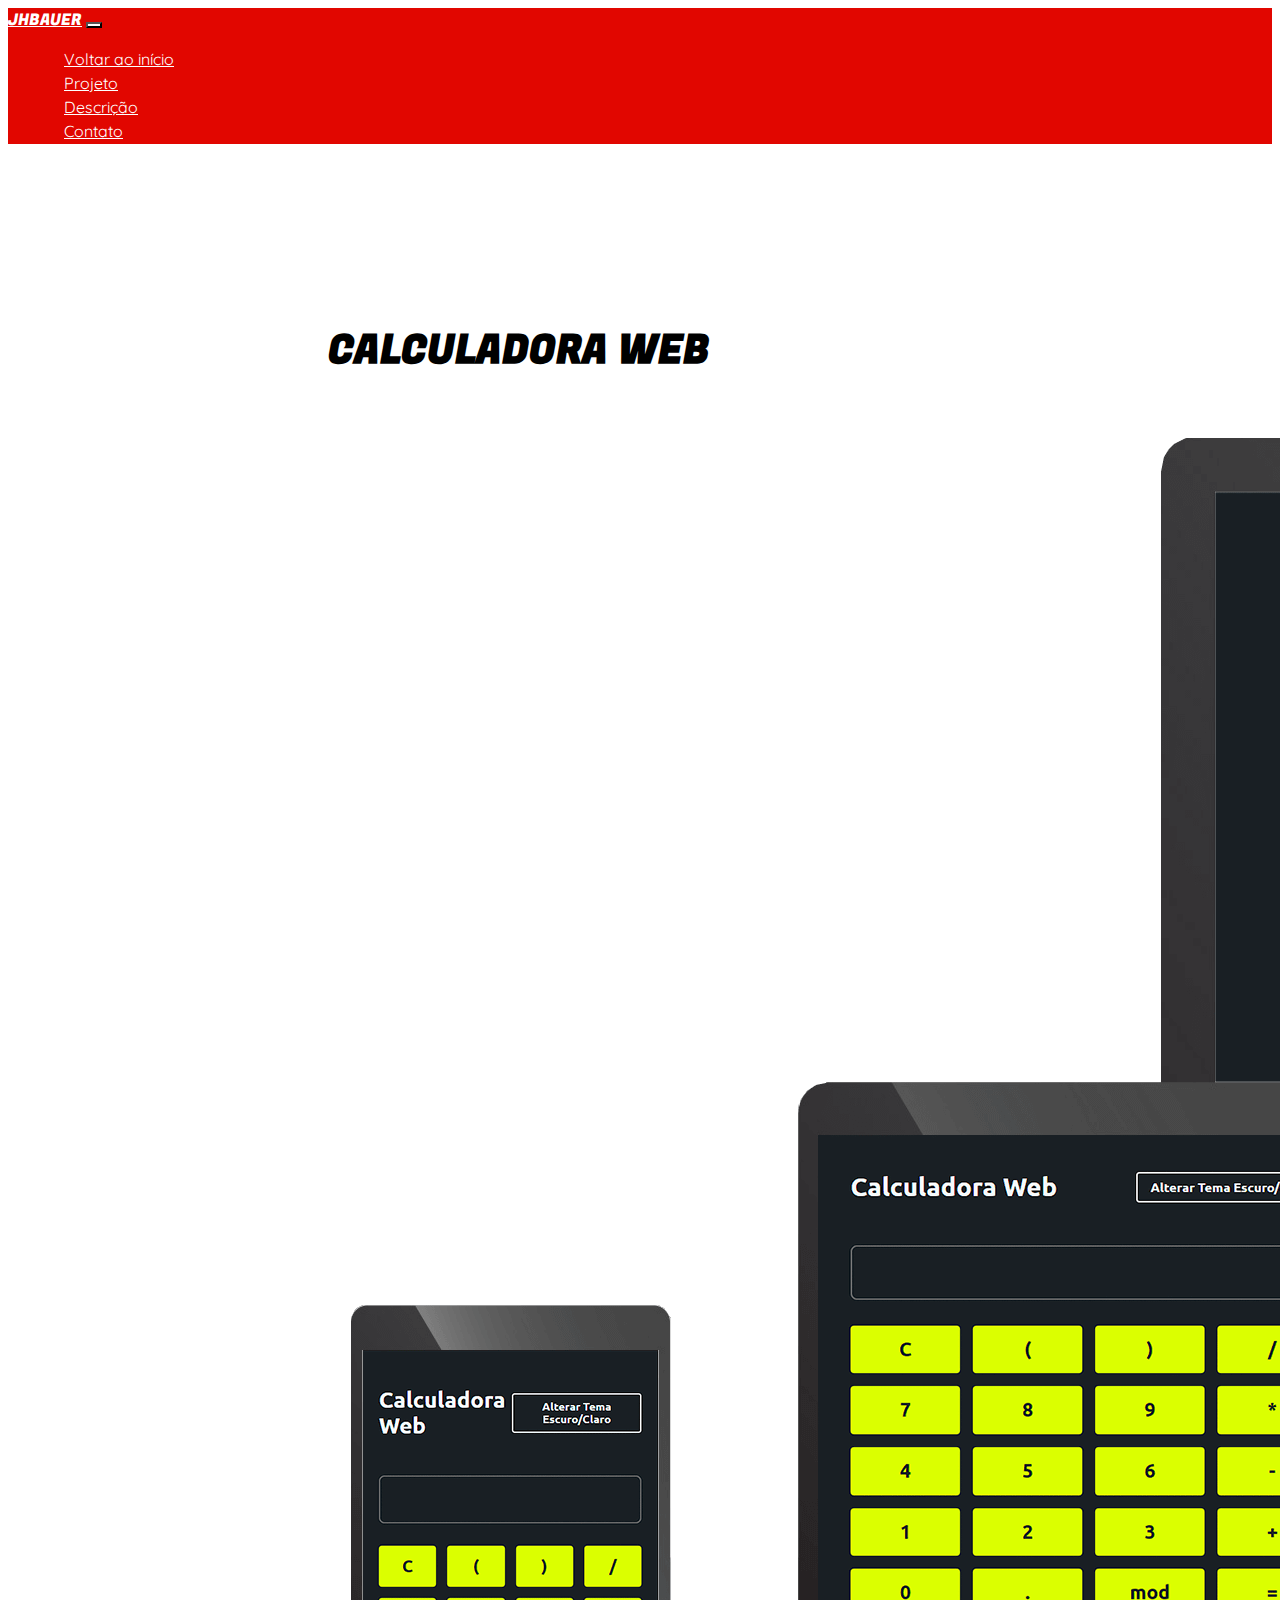
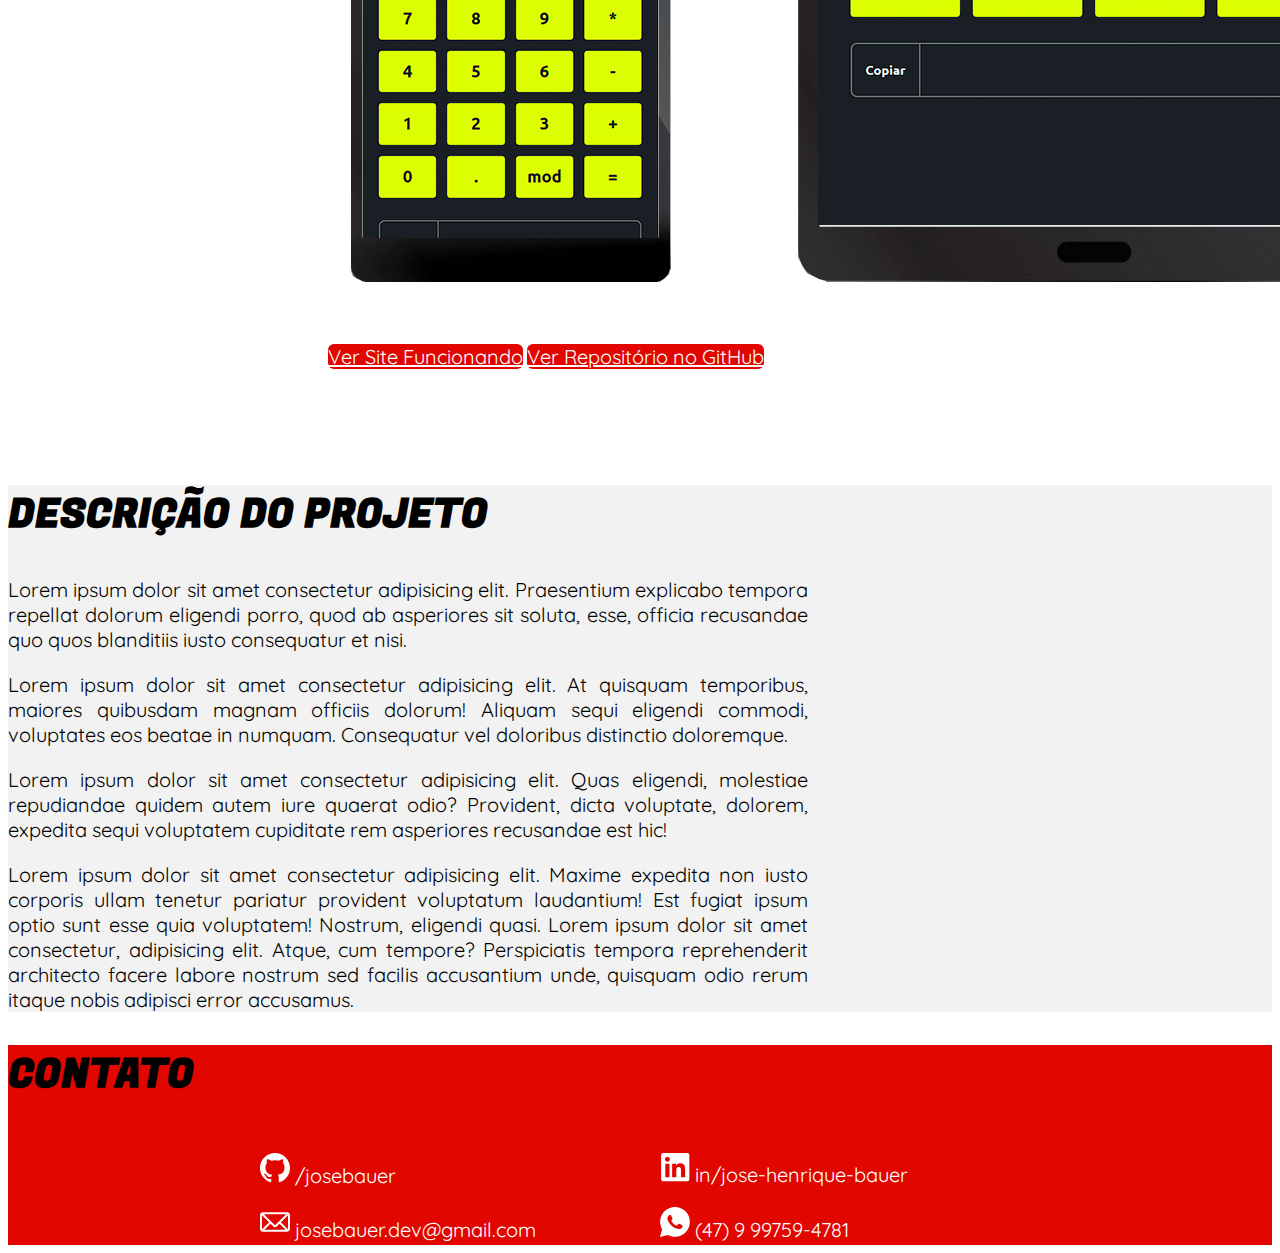
==== project-1.html @ 5543eb31 "Adiciona as páginas project 1, 2 e 3" ====
<!DOCTYPE html>
<html lang="en">

<head>
  <meta charset="UTF-8">
  <meta name="viewport" content="width=device-width, initial-scale=1.0">
  <title>Projeto | Calculadora Web</title>

  <!-- Bootstrap -->
  <link href="https://cdn.jsdelivr.net/npm/bootstrap@5.3.1/dist/css/bootstrap.min.css" rel="stylesheet"
    integrity="sha384-4bw+/aepP/YC94hEpVNVgiZdgIC5+VKNBQNGCHeKRQN+PtmoHDEXuppvnDJzQIu9" crossorigin="anonymous">

  <!-- Others CSS Styles -->
  <link rel="stylesheet" href="./assets/css/global.css">
  <link rel="stylesheet" href="./assets/css/projects.css">
</head>

<body>
  <!-- Navbar -->
  <nav class="navbar navbar-expand-lg fixed-top p-2">
    <div class="container-fluid">
      <a class="navbar-brand fs-3" href="./index.html">JHBAUER</a>
      <button class="navbar-toggler" type="button" data-bs-toggle="collapse" data-bs-target="#navbarNav"
        aria-controls="navbarNav" aria-expanded="false" aria-label="Toggle navigation">
        <span class="navbar-toggler-icon"></span>
      </button>
      <div class="collapse navbar-collapse justify-content-end" id="navbarNav">
        <ul class="navbar-nav">
          <li class="nav-item">
            <a class="nav-link" href="./index.html">Voltar ao início</a>
          </li>
          <li class="nav-item">
            <a class="nav-link" href="#">Projeto</a>
          </li>
          <li class="nav-item">
            <a class="nav-link" href="#description">Descrição</a>
          </li>
          <li class="nav-item">
            <a class="nav-link" href="#contact">Contato</a>
          </li>
        </ul>
      </div>
    </div>
  </nav>
  <!-- Main -->
  <main>
    <!-- Header -->
    <header class="d-flex justify-content-center">
      <div class="project d-flex flex-column">
        <h2 class="subtitle text-center m-0">CALCULADORA WEB</h2>
        <img src="./assets/images/projects-demonstration/demonstration-calc.png" alt="emonstração do projeto numa tela de Desktop, celular, tablet e notebook">
        <div class="buttons d-flex justify-content-center mt-xl-4">
          <a href="https://josebauer.github.io/calculadora-web/" class="btn view-more d-flex justify-content-center" target="_blank">Ver Site
            Funcionando</a>
          <a href="https://github.com/josebauer/calculadora-web" class="btn view-more d-flex justify-content-center" target="_blank">Ver
            Repositório no GitHub</a>
        </div>
      </div>
    </header>

    <!-- Section Project Description -->
    <section id="description" class="project-description p-5 d-flex flex-column">
      <h2 class="subtitle m-sm-3 m-lg-4 m-xl-5">DESCRIÇÃO DO PROJETO</h2>
      <div class="description mb-xl-5">
        <p>Lorem ipsum dolor sit amet consectetur adipisicing elit. Praesentium explicabo tempora repellat dolorum eligendi porro, quod ab asperiores sit soluta, esse, officia recusandae quo quos blanditiis iusto consequatur et nisi.</p>
        <p>Lorem ipsum dolor sit amet consectetur adipisicing elit. At quisquam temporibus, maiores quibusdam magnam officiis dolorum! Aliquam sequi eligendi commodi, voluptates eos beatae in numquam. Consequatur vel doloribus distinctio doloremque.</p>
        <p>Lorem ipsum dolor sit amet consectetur adipisicing elit. Quas eligendi, molestiae repudiandae quidem autem iure quaerat odio? Provident, dicta voluptate, dolorem, expedita sequi voluptatem cupiditate rem asperiores recusandae est hic!</p>
        <p>Lorem ipsum dolor sit amet consectetur adipisicing elit. Maxime expedita non iusto corporis ullam tenetur pariatur provident voluptatum laudantium! Est fugiat ipsum optio sunt esse quia voluptatem! Nostrum, eligendi quasi. Lorem ipsum dolor sit amet consectetur, adipisicing elit. Atque, cum tempore? Perspiciatis tempora reprehenderit architecto facere labore nostrum sed facilis accusantium unde, quisquam odio rerum itaque nobis adipisci error accusamus.</p>
      </div>
    </section>

    <!-- Footer - Contact -->
    <footer id="contact" class="py-5 ">
      <h2 class="subtitle text-center mb-4 mb-md-5">CONTATO</h2>
      <ul class="contacts grid px-5">
        <li class="footer-li d-flex">
          <img src="./assets/images/icons/github-logo-footer.svg" alt="Ícone do GitHub">
          <a class="footer-link-text" href="https://github.com/josebauer">/josebauer</a>
        </li>
        <li class="footer-li d-flex">
          <img src="./assets/images/icons/linkedin-footer-logo.svg" alt="Ícone do LinkedIn">
          <a class="footer-link-text" href="https://www.linkedin.com/in/jose-henrique-bauer/">in/jose-henrique-bauer</a>
        </li>
        <li class="footer-li d-flex">
          <img src="./assets/images/icons/email-icon-footer.svg" alt="Ícone de e-mail">
          <a class="footer-link-text" href="mailto:josebauer.dev@gmail.com">josebauer.dev@gmail.com</a>
        </li>
        <li class="footer-li d-flex">
          <img src="./assets/images/icons/phone-icon-footer.svg" alt="Ícone de telefone">
          <a class="footer-link-text" href="tel:(47) 9 99759-4781">(47) 9 99759-4781</a>
        </li>
      </ul>
    </footer>
  </main>

  <!-- Bootstrap -->
  <script src="https://cdn.jsdelivr.net/npm/bootstrap@5.3.1/dist/js/bootstrap.bundle.min.js"
    integrity="sha384-HwwvtgBNo3bZJJLYd8oVXjrBZt8cqVSpeBNS5n7C8IVInixGAoxmnlMuBnhbgrkm"
    crossorigin="anonymous"></script>
</body>

</html>
---- assets/css/global.css ----
/* Import Font Quicksand and Fugaz One */
@import url('https://fonts.googleapis.com/css2?family=Fugaz+One&family=Quicksand:wght@600&display=swap');

:root {
  --bg-red-color: #E10600;
  --primary-text-color: #000;
  --link-color: #FFF;
  --primary-bg-color: #FFF;
  --secondary-bg-color: #F2F2F2;
}

* {
  color: var(--primary-text-color);
  list-style: none;
  font-family: 'Fugaz One', cursive;
}

section {
  scroll-margin-top: 18rem;
}

.navbar-toggler {
  border-color: #000;
  background-color: var(--primary-bg-color);
}

.nav-link {
  padding: .5rem 1rem;
  border-radius: .5rem;
}

.nav-link:focus {
  color: var(--link-color);
}

.nav-link:hover,
.nav-link:active {
  background-color: var(--link-color);
  color: var(--bg-red-color);
  transition: 300ms linear;
}


.navbar-brand:hover,
.navbar-brand:visited {
  text-decoration: none;
  color: var(--link-color)
}

.nav-link,
.navbar-brand,
.navbar-toggler {
  color: var(--link-color);
}

.navbar {
  margin: 0;
  background-color: var(--bg-red-color);
}

.nav-item .nav-link,
.description p,
.card-text,
.view-more,
.btn, .footer-link-text {
  font-family: 'Quicksand', sans-serif;
}

/* Description */

.description p {
  text-align: justify;
}

/* Footer - Contact */

footer {
  color: var(--link-color);
  background-color: var(--bg-red-color);
}

.footer-li img {
  width: 1.25rem;
}

.contacts {
  grid-template-columns: 1fr;
}

.contacts p,
.footer-link-text {
  color: var(--link-color);
}

.footer-link-text:hover {
  text-decoration: underline;
}

.contacts,
.footer-li {
  gap: 1rem;
  margin-top: 1rem;
}

.contacts {
  display: grid;
  grid-template-columns: 1fr;
  justify-items: start;
  gap: 0;
}

.footer-link-text {
  text-decoration: none;
}


/* Scroll */
::-webkit-scrollbar {
  width: 8px;
}

::-webkit-scrollbar-thumb {
  background: var(--bg-red-color);
  border-radius: 10px;
}


/* Media Queue */

@media screen and (min-width: 680px) {
  .description {
    max-width: 40rem;
  }

  .contacts {
    grid-template-columns: 1fr 1fr;
    margin: auto;
    max-width: 42.5rem;
  }

  .footer-li img {
    width: 1.5rem;
  }
}


@media screen and (min-width: 992px) {
  section {
    scroll-margin-top: 5rem;
  }

  .description, .contacts {
    max-width: 50rem;
  }

  .description p, .contacts {
    font-size: 1.25rem;
  }

  .footer-li img {
    width: 1.875rem;
  }
}

@media screen and (min-width: 1200px) {
  .subtitle {
    font-size: 2.5rem;
  }
}
---- assets/css/projects.css ----
.project {
  gap: 3rem;
  margin-top: 4rem;
  max-width: 100%;
  padding: 3rem;
}

.buttons {
  gap: 1rem;
}

.btn {
  border-radius: .375rem;
  background-color: var(--bg-red-color);
  color: var(--link-color);
  border-color: var(--bg-red-color);
  font-size: 0.875rem;
}

.btn:hover {
  transform: scale(1.05);
  border-color: var(--bg-red-color);
  color: var(--bg-red-color);
  background-color: var(--link-color);
}

.project-description {
  background-color: var(--secondary-bg-color);
  align-items: center;
  justify-content: center;
  gap: 0.625rem;

  scroll-margin-top: 15rem;
}

@media screen and (min-width: 480px) {
  .btn {
    font-size: 1.25rem;
  }
}

@media screen and (min-width: 576px) {
  .btn {
    max-width: 13.75rem;
  }
}

@media screen and (min-width: 768px) {
  .project {
    padding: 3rem 5rem;
  }
  
}

@media screen and (min-width: 992px) {
  .project {
    padding: 4rem 7rem;
  }

  .project-description {
    scroll-margin-top: 5rem;
  }
}

@media screen and (min-width: 1200px) {
  .project {
    padding: 5rem 20rem;
  }
}
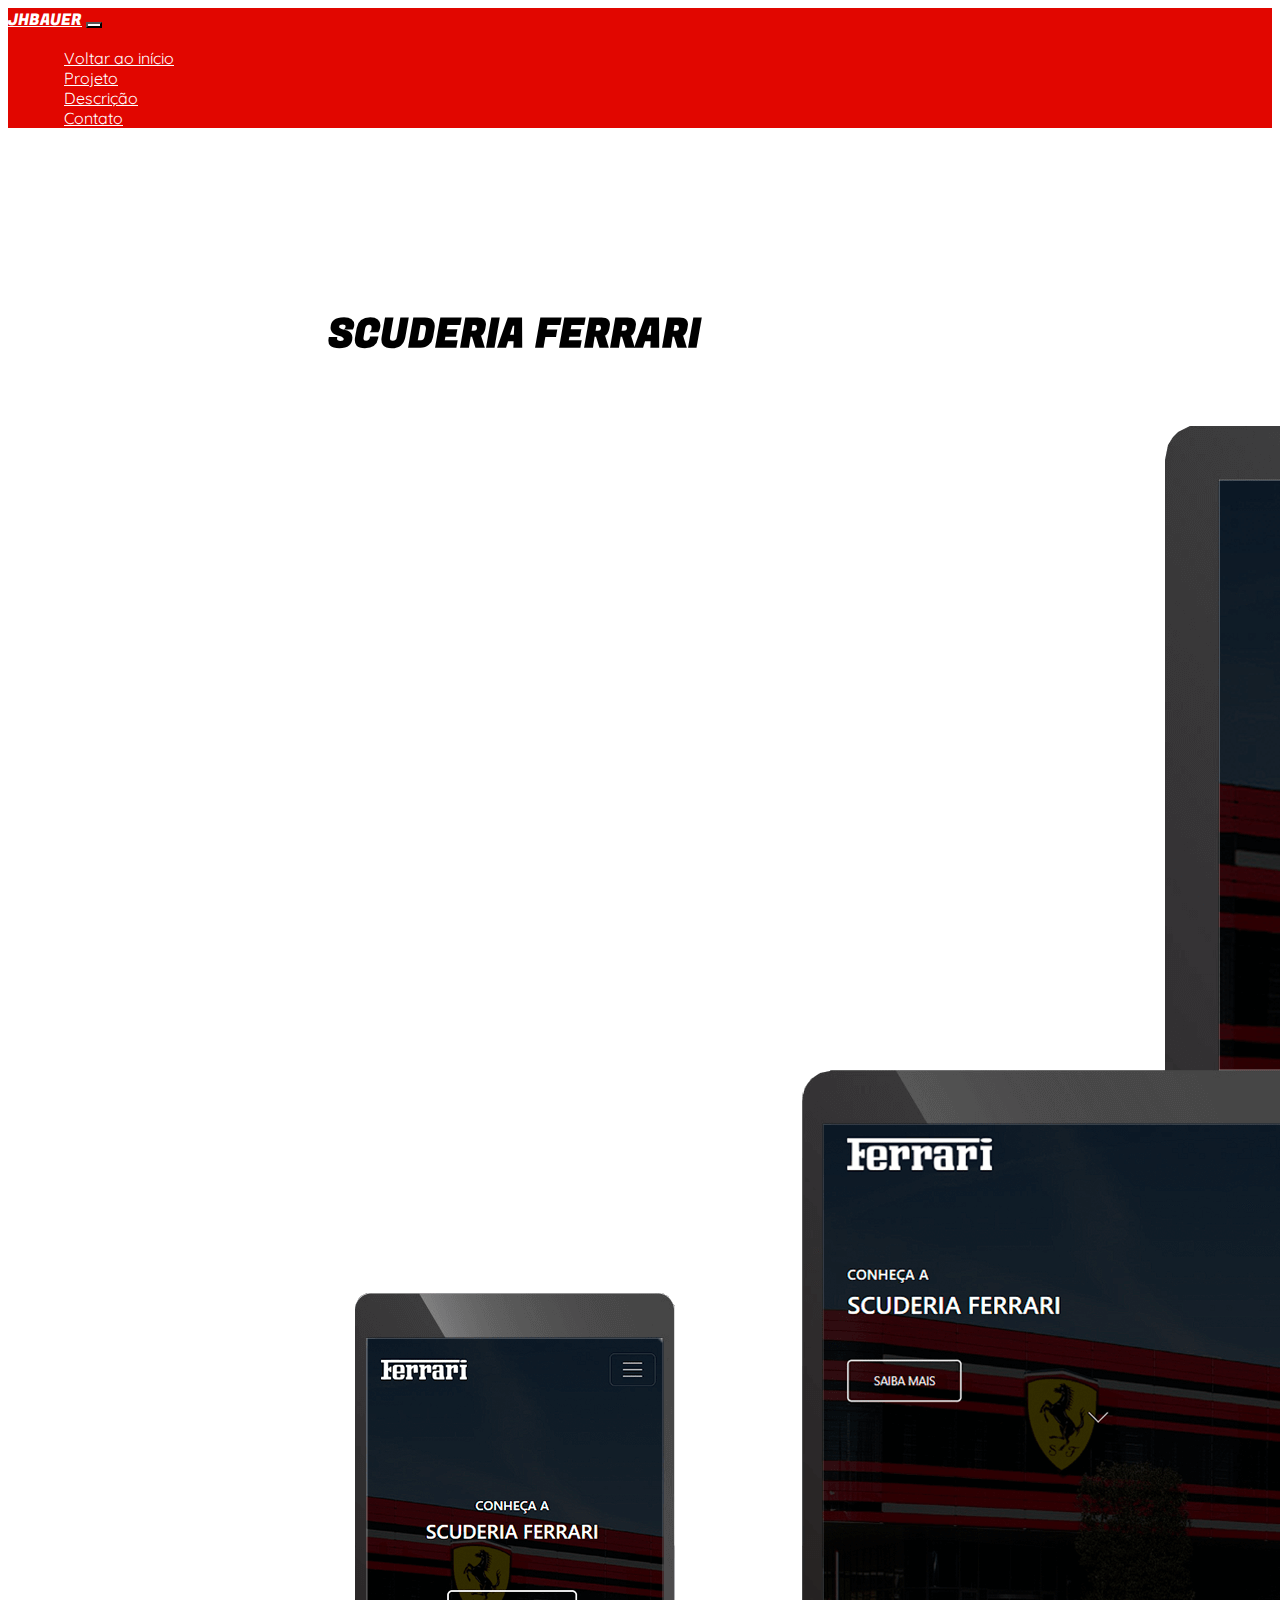
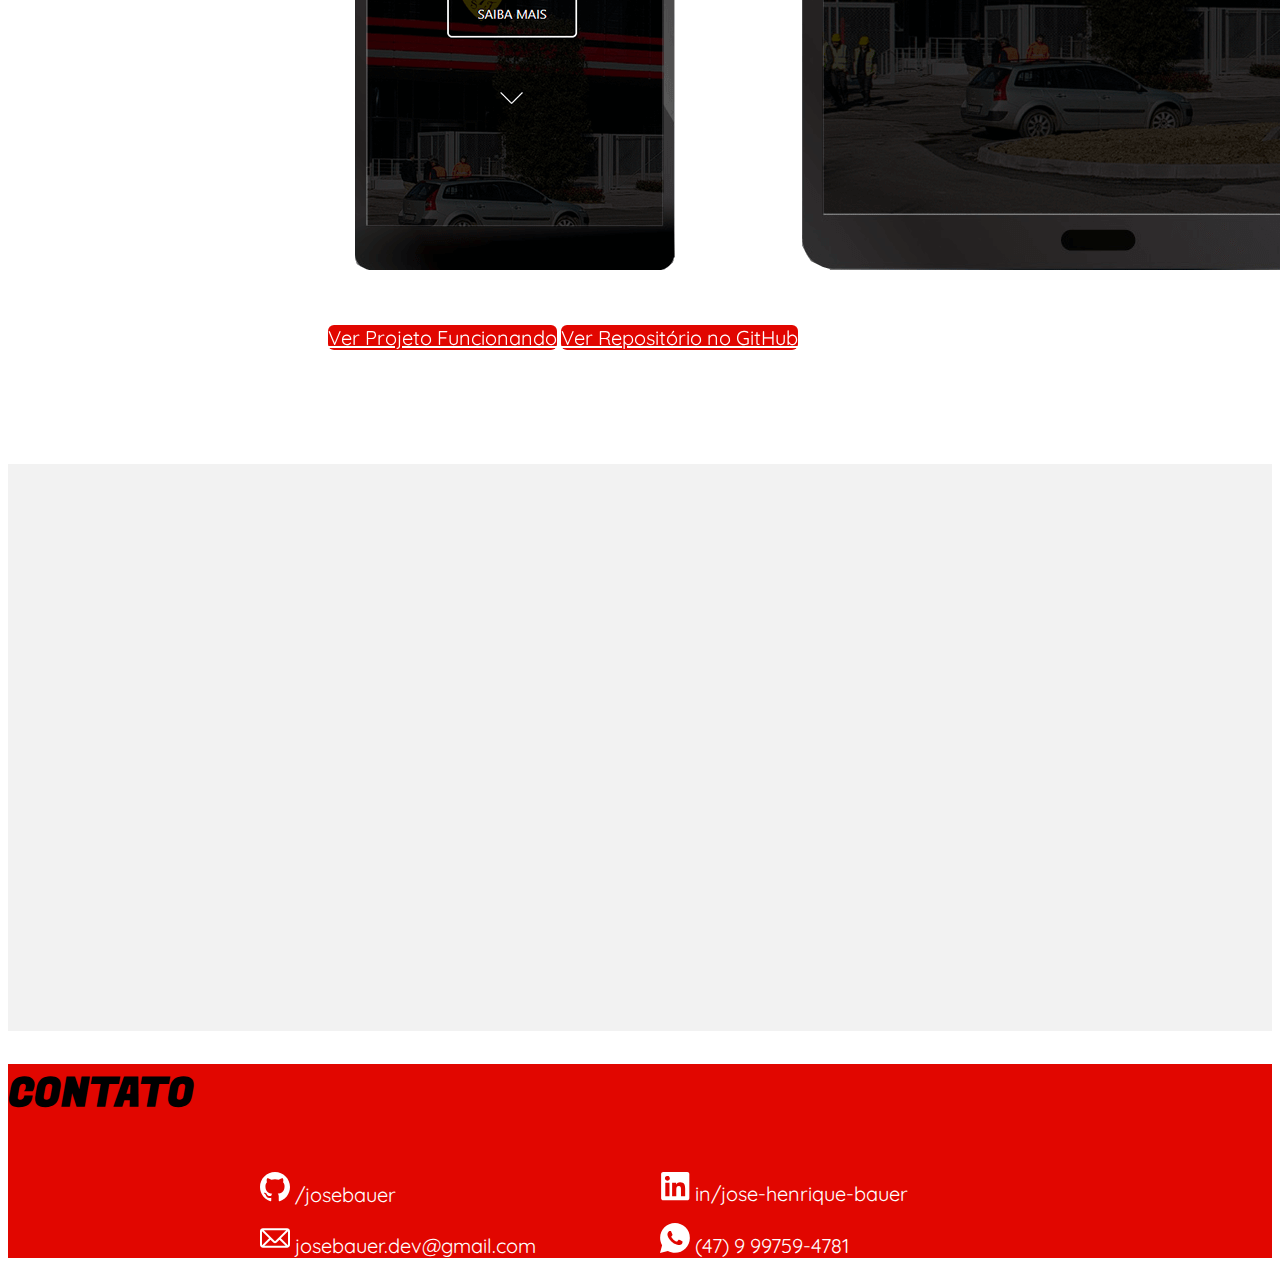
==== commit e41d7112: "Altera projeto 1 e adiciona animações a textos em todas a páginas" ====
--- a/project-1.html
+++ b/project-1.html
@@ -4,7 +4,7 @@
 <head>
   <meta charset="UTF-8">
   <meta name="viewport" content="width=device-width, initial-scale=1.0">
-  <title>Projeto | Calculadora Web</title>
+  <title>Projeto | Scuderia Ferrari</title>
 
   <!-- Bootstrap -->
   <link href="https://cdn.jsdelivr.net/npm/bootstrap@5.3.1/dist/css/bootstrap.min.css" rel="stylesheet"
@@ -13,6 +13,9 @@
   <!-- Others CSS Styles -->
   <link rel="stylesheet" href="./assets/css/global.css">
   <link rel="stylesheet" href="./assets/css/projects.css">
+
+  <!-- Animation Lib -->
+  <link href="https://unpkg.com/aos@2.3.1/dist/aos.css" rel="stylesheet">
 </head>
 
 <body>
@@ -46,13 +49,16 @@
   <main>
     <!-- Header -->
     <header class="d-flex justify-content-center">
-      <div class="project d-flex flex-column">
-        <h2 class="subtitle text-center m-0">CALCULADORA WEB</h2>
-        <img src="./assets/images/projects-demonstration/demonstration-calc.png" alt="emonstração do projeto numa tela de Desktop, celular, tablet e notebook">
-        <div class="buttons d-flex justify-content-center mt-xl-4">
-          <a href="https://josebauer.github.io/calculadora-web/" class="btn view-more d-flex justify-content-center" target="_blank">Ver Site
+      <div class="project d-flex flex-column" data-aos="fade-down" data-aos-duration="2500">
+        <h2 class="subtitle text-center m-0">SCUDERIA FERRARI</h2>
+        <img src="./assets/images/projects-demonstration/demonstration-ferrari.png"
+          alt="emonstração do projeto numa tela de Desktop, celular, tablet e notebook">
+        <div class="buttons d-flex flex-column flex-sm-row justify-content-center mt-xl-4">
+          <a href="https://josebauer.github.io/scuderia-ferrari-page/" class="btn view-more text-center"
+            target="_blank">Ver Projeto
             Funcionando</a>
-          <a href="https://github.com/josebauer/calculadora-web" class="btn view-more d-flex justify-content-center" target="_blank">Ver
+          <a href="https://github.com/josebauer/scuderia-ferrari-page" class="btn view-more text-center"
+            target="_blank">Ver
             Repositório no GitHub</a>
         </div>
       </div>
@@ -60,12 +66,26 @@
 
     <!-- Section Project Description -->
     <section id="description" class="project-description p-5 d-flex flex-column">
-      <h2 class="subtitle m-sm-3 m-lg-4 m-xl-5">DESCRIÇÃO DO PROJETO</h2>
-      <div class="description mb-xl-5">
-        <p>Lorem ipsum dolor sit amet consectetur adipisicing elit. Praesentium explicabo tempora repellat dolorum eligendi porro, quod ab asperiores sit soluta, esse, officia recusandae quo quos blanditiis iusto consequatur et nisi.</p>
-        <p>Lorem ipsum dolor sit amet consectetur adipisicing elit. At quisquam temporibus, maiores quibusdam magnam officiis dolorum! Aliquam sequi eligendi commodi, voluptates eos beatae in numquam. Consequatur vel doloribus distinctio doloremque.</p>
-        <p>Lorem ipsum dolor sit amet consectetur adipisicing elit. Quas eligendi, molestiae repudiandae quidem autem iure quaerat odio? Provident, dicta voluptate, dolorem, expedita sequi voluptatem cupiditate rem asperiores recusandae est hic!</p>
-        <p>Lorem ipsum dolor sit amet consectetur adipisicing elit. Maxime expedita non iusto corporis ullam tenetur pariatur provident voluptatum laudantium! Est fugiat ipsum optio sunt esse quia voluptatem! Nostrum, eligendi quasi. Lorem ipsum dolor sit amet consectetur, adipisicing elit. Atque, cum tempore? Perspiciatis tempora reprehenderit architecto facere labore nostrum sed facilis accusantium unde, quisquam odio rerum itaque nobis adipisci error accusamus.</p>
+      <h2 class="subtitle m-sm-3 m-lg-4 m-xl-5 text-center" data-aos="fade-up" data-aos-duration="2000">DESCRIÇÃO DO PROJETO</h2>
+      <div class="description mb-xl-5" data-aos="fade-up" data-aos-duration="2500">
+        <p>Site fictício da Scuderia Ferrari na Formula 1. Onde mostra um pouco sobre o carro e a equipe na temporada de 2023, além de algumas estatísticas históricas do time.</p>
+        <p>Tecnologias Utilizadas:</p>
+        <ul class="description-list">
+          <li>HTML</li>
+          <li>CSS</li>
+          <li>Bootstrap</li>
+          <li>Sass (scss)</li>
+          <li>JavaScript</li>
+        </ul>
+        <p>Features:</p>
+        <ul class="description-list">
+          <li>Navbar que altera o estilo quando a página é scrollada para baixo</li>
+          <li>Textos animados usando a lib AOS</li>
+          <li>Responsividade</li>
+          <li>Carrosséis de imagens</li>
+          <li>Tabelas com informações sobre o carro e pilotos</li>
+        </ul>
+        <p>Projeto desenvolvido com o objetivo de praticar e aprimorar habilidades de desenvolvimento web, unindo com a paixão pelo automobilismo e pela Scuderia Ferrari.</p>
       </div>
     </section>
 
@@ -97,6 +117,12 @@
   <script src="https://cdn.jsdelivr.net/npm/bootstrap@5.3.1/dist/js/bootstrap.bundle.min.js"
     integrity="sha384-HwwvtgBNo3bZJJLYd8oVXjrBZt8cqVSpeBNS5n7C8IVInixGAoxmnlMuBnhbgrkm"
     crossorigin="anonymous"></script>
+
+  <!-- Animation Lib -->
+  <script src="https://unpkg.com/aos@2.3.1/dist/aos.js"></script>
+  <script>
+    AOS.init();
+  </script>
 </body>
 
 </html>--- a/assets/css/global.css
+++ b/assets/css/global.css
@@ -12,11 +12,16 @@
 * {
   color: var(--primary-text-color);
   list-style: none;
+  font-family: 'Quicksand', sans-serif;
+}
+
+h2,
+.navbar-brand {
   font-family: 'Fugaz One', cursive;
 }
 
 section {
-  scroll-margin-top: 18rem;
+  scroll-margin-top: 16rem;
 }
 
 .navbar-toggler {
@@ -35,8 +40,7 @@
 
 .nav-link:hover,
 .nav-link:active {
-  background-color: var(--link-color);
-  color: var(--bg-red-color);
+  color: #cccccc;
   transition: 300ms linear;
 }
 
@@ -58,13 +62,6 @@
   background-color: var(--bg-red-color);
 }
 
-.nav-item .nav-link,
-.description p,
-.card-text,
-.view-more,
-.btn, .footer-link-text {
-  font-family: 'Quicksand', sans-serif;
-}
 
 /* Description */
 
@@ -143,17 +140,18 @@
   }
 }
 
-
 @media screen and (min-width: 992px) {
   section {
-    scroll-margin-top: 5rem;
+    scroll-margin-top: 4rem;
   }
 
-  .description, .contacts {
+  .description,
+  .contacts {
     max-width: 50rem;
   }
 
-  .description p, .contacts {
+  .description p,
+  .contacts {
     font-size: 1.25rem;
   }
 
--- a/assets/css/projects.css
+++ b/assets/css/projects.css
@@ -31,6 +31,10 @@
   gap: 0.625rem;
 
   scroll-margin-top: 15rem;
+}
+
+.description-list li {
+  list-style: initial;
 }
 
 @media screen and (min-width: 480px) {
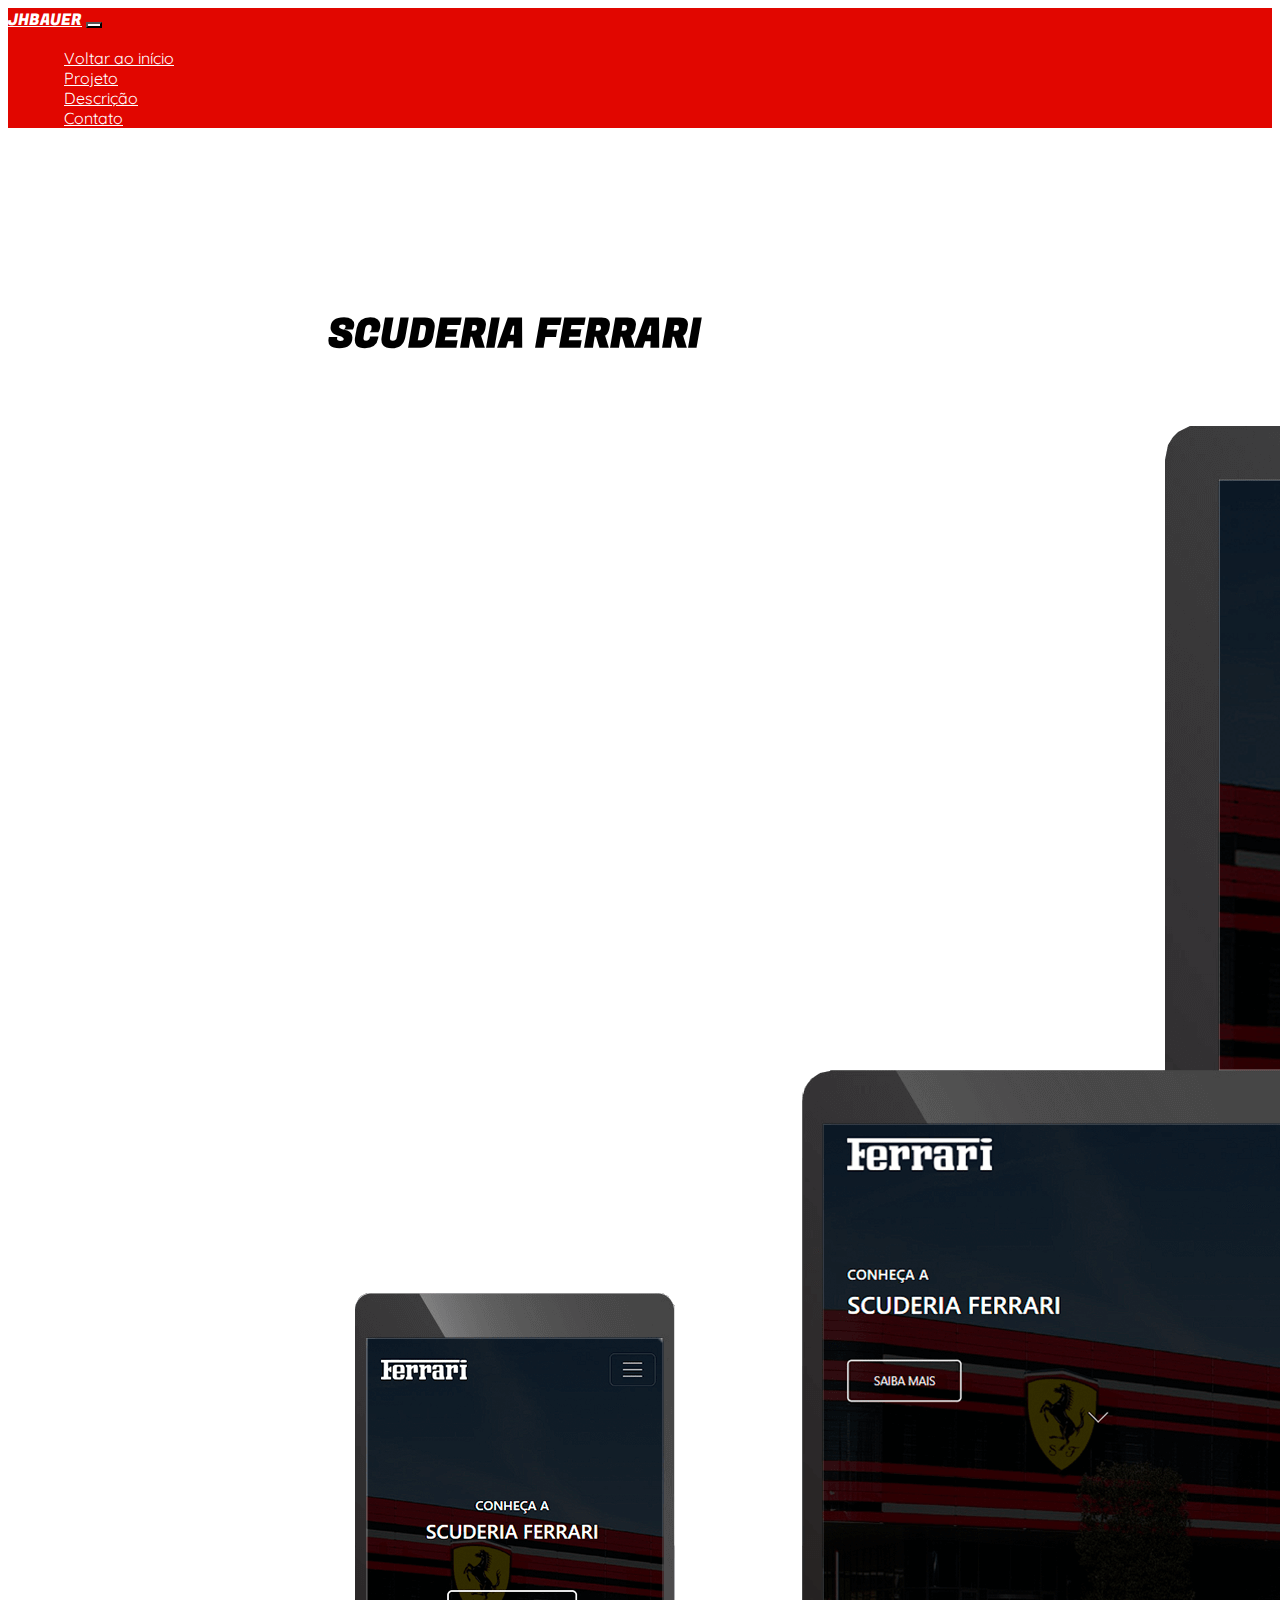
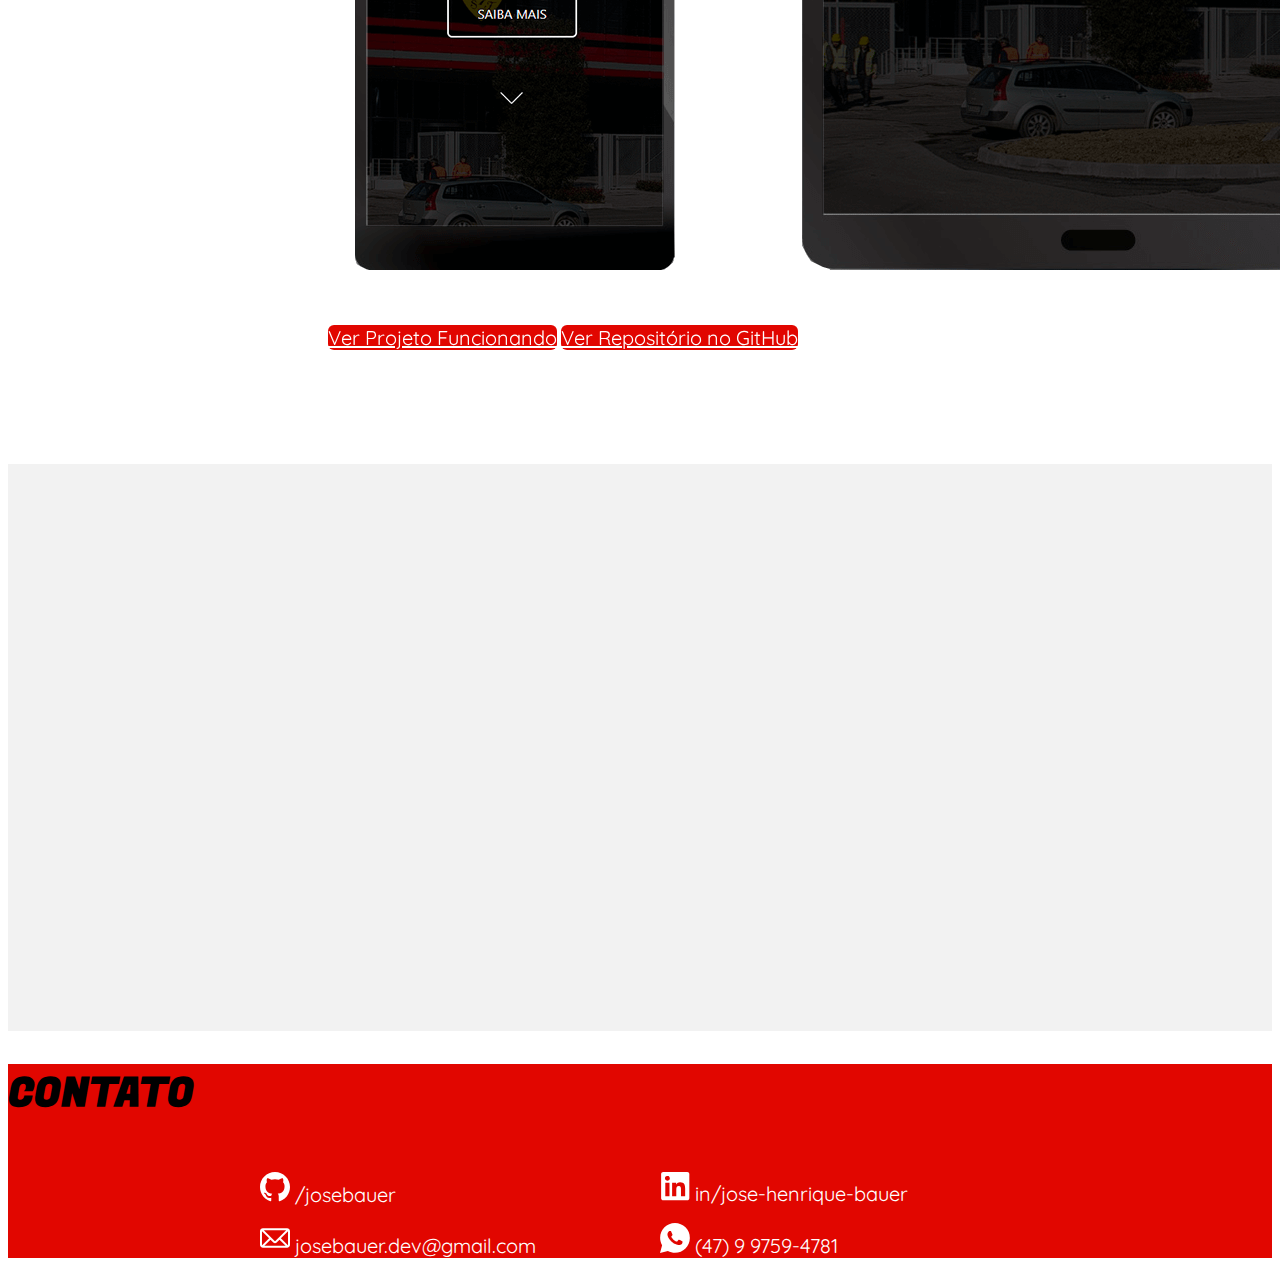
==== commit 296ea864: "Arruma o número de telefone para contato" ====
--- a/project-1.html
+++ b/project-1.html
@@ -9,6 +9,9 @@
   <!-- Bootstrap -->
   <link href="https://cdn.jsdelivr.net/npm/bootstrap@5.3.1/dist/css/bootstrap.min.css" rel="stylesheet"
     integrity="sha384-4bw+/aepP/YC94hEpVNVgiZdgIC5+VKNBQNGCHeKRQN+PtmoHDEXuppvnDJzQIu9" crossorigin="anonymous">
+
+  <!-- Favicon -->
+  <link rel="shortcut icon" href="./assets/images/icons/favicon.png" type="image/x-icon">
 
   <!-- Others CSS Styles -->
   <link rel="stylesheet" href="./assets/css/global.css">
@@ -52,7 +55,7 @@
       <div class="project d-flex flex-column" data-aos="fade-down" data-aos-duration="2500">
         <h2 class="subtitle text-center m-0">SCUDERIA FERRARI</h2>
         <img src="./assets/images/projects-demonstration/demonstration-ferrari.png"
-          alt="emonstração do projeto numa tela de Desktop, celular, tablet e notebook">
+          alt="Demonstração do projeto numa tela de Desktop, celular, tablet e notebook">
         <div class="buttons d-flex flex-column flex-sm-row justify-content-center mt-xl-4">
           <a href="https://josebauer.github.io/scuderia-ferrari-page/" class="btn view-more text-center"
             target="_blank">Ver Projeto
@@ -66,9 +69,11 @@
 
     <!-- Section Project Description -->
     <section id="description" class="project-description p-5 d-flex flex-column">
-      <h2 class="subtitle m-sm-3 m-lg-4 m-xl-5 text-center" data-aos="fade-up" data-aos-duration="2000">DESCRIÇÃO DO PROJETO</h2>
+      <h2 class="subtitle m-sm-3 m-lg-4 m-xl-5 text-center" data-aos="fade-up" data-aos-duration="2000">DESCRIÇÃO DO
+        PROJETO</h2>
       <div class="description mb-xl-5" data-aos="fade-up" data-aos-duration="2500">
-        <p>Site fictício da Scuderia Ferrari na Formula 1. Onde mostra um pouco sobre o carro e a equipe na temporada de 2023, além de algumas estatísticas históricas do time.</p>
+        <p>Site fictício da Scuderia Ferrari na Formula 1. Onde mostra um pouco sobre o carro e a equipe na temporada de
+          2023, além de algumas estatísticas históricas do time.</p>
         <p>Tecnologias Utilizadas:</p>
         <ul class="description-list">
           <li>HTML</li>
@@ -85,7 +90,8 @@
           <li>Carrosséis de imagens</li>
           <li>Tabelas com informações sobre o carro e pilotos</li>
         </ul>
-        <p>Projeto desenvolvido com o objetivo de praticar e aprimorar habilidades de desenvolvimento web, unindo com a paixão pelo automobilismo e pela Scuderia Ferrari.</p>
+        <p>Projeto desenvolvido com o objetivo de praticar e aprimorar habilidades de desenvolvimento web, unindo com a
+          paixão pelo automobilismo e pela Scuderia Ferrari.</p>
       </div>
     </section>
 
@@ -107,7 +113,7 @@
         </li>
         <li class="footer-li d-flex">
           <img src="./assets/images/icons/phone-icon-footer.svg" alt="Ícone de telefone">
-          <a class="footer-link-text" href="tel:(47) 9 99759-4781">(47) 9 99759-4781</a>
+          <a class="footer-link-text" href="tel:(47) 9 9759-4781">(47) 9 9759-4781</a>
         </li>
       </ul>
     </footer>
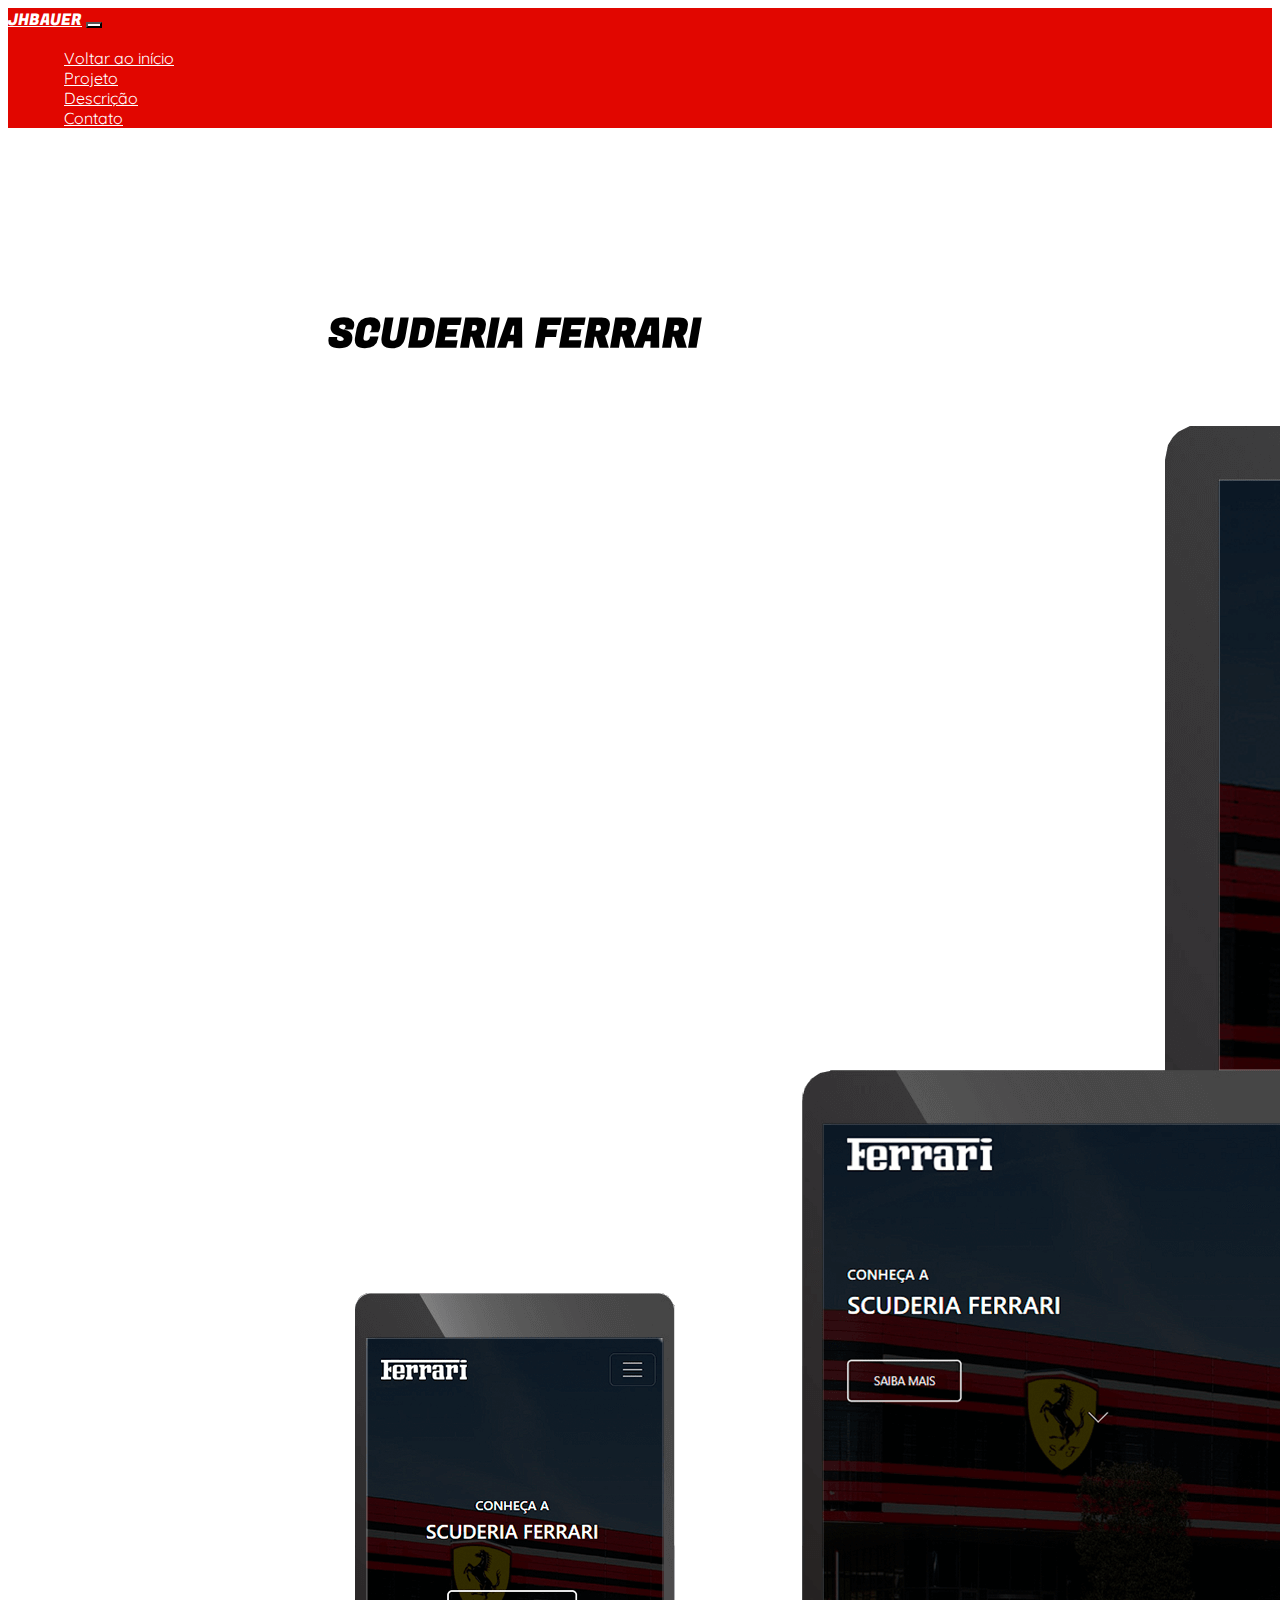
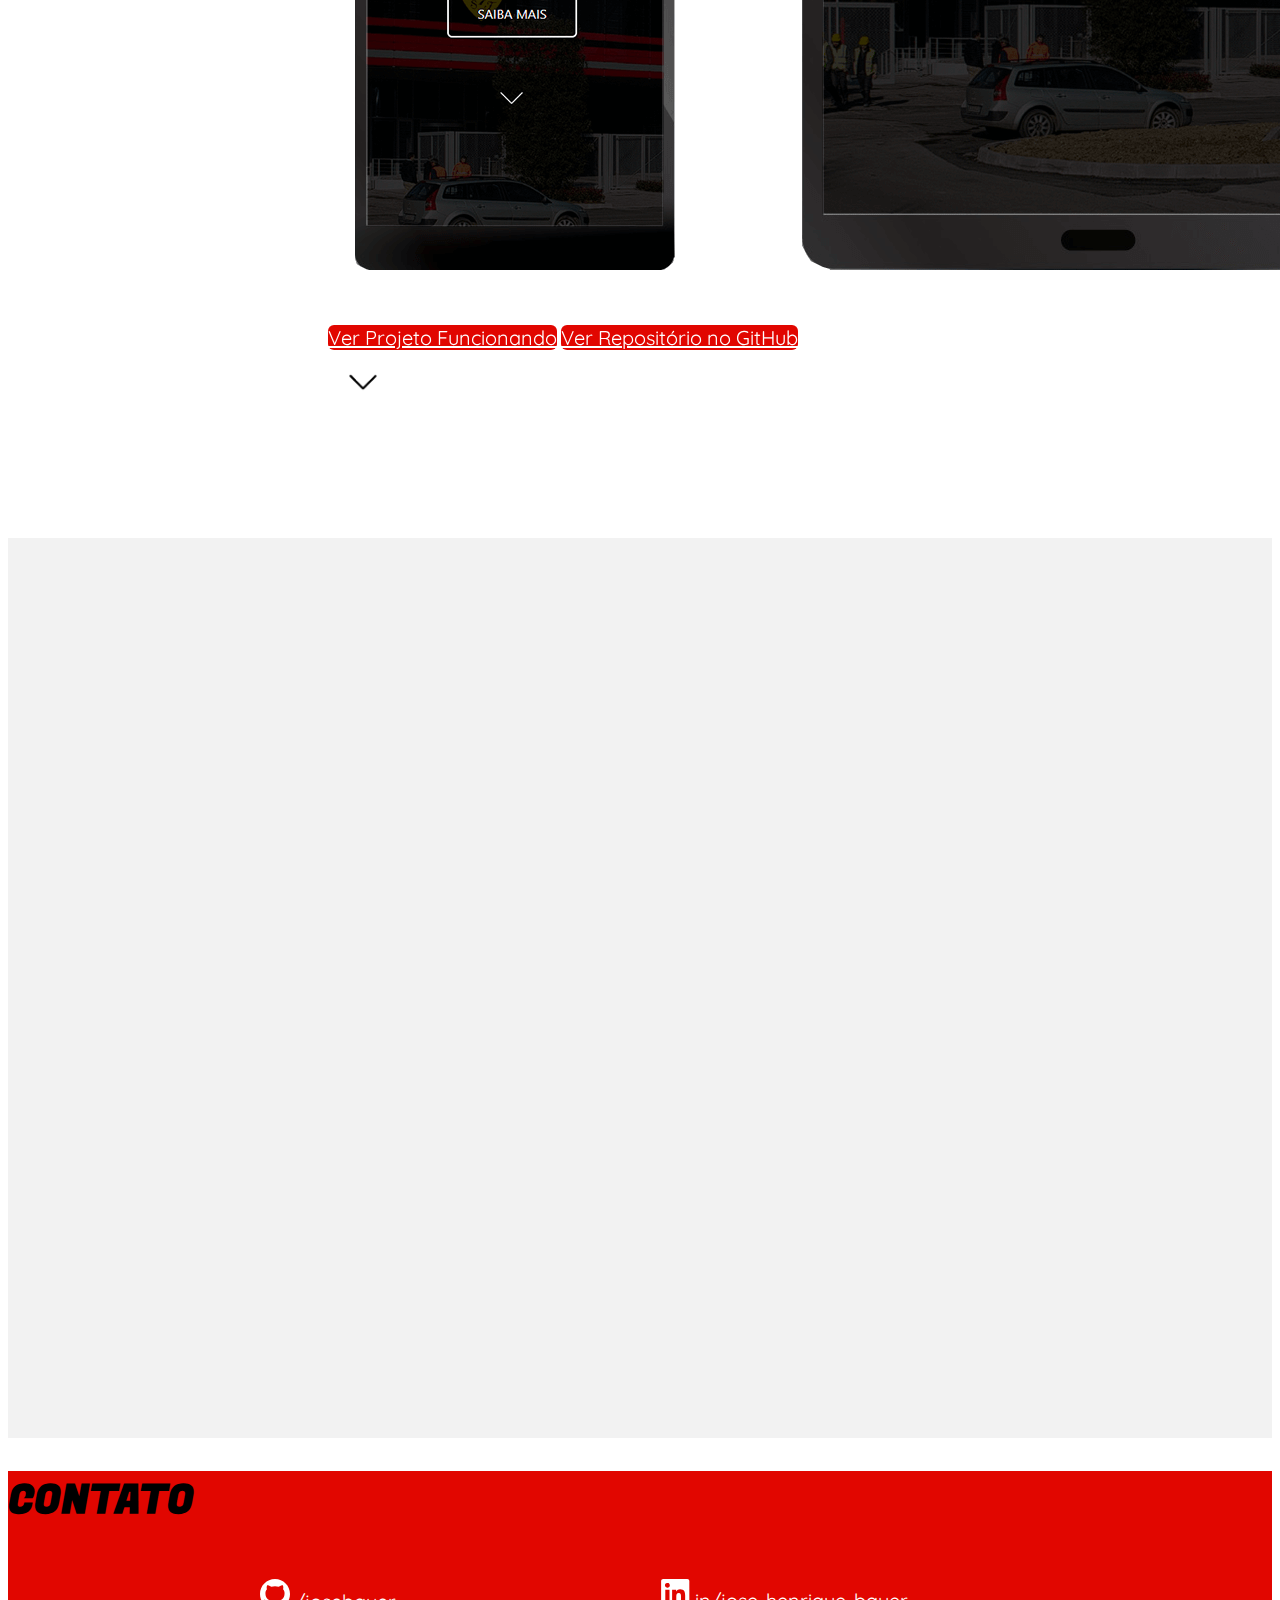
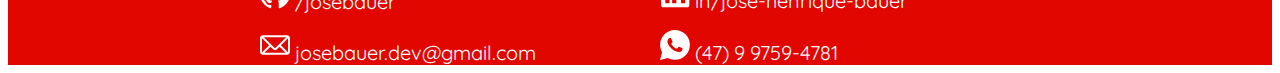
==== commit 90fc9003: "Melhora a semântica do HTML e ajusta elementos" ====
--- a/project-1.html
+++ b/project-1.html
@@ -22,37 +22,41 @@
 </head>
 
 <body>
-  <!-- Navbar -->
-  <nav class="navbar navbar-expand-lg fixed-top p-2">
-    <div class="container-fluid">
-      <a class="navbar-brand fs-3" href="./index.html">JHBAUER</a>
-      <button class="navbar-toggler" type="button" data-bs-toggle="collapse" data-bs-target="#navbarNav"
-        aria-controls="navbarNav" aria-expanded="false" aria-label="Toggle navigation">
-        <span class="navbar-toggler-icon"></span>
-      </button>
-      <div class="collapse navbar-collapse justify-content-end" id="navbarNav">
-        <ul class="navbar-nav">
-          <li class="nav-item">
-            <a class="nav-link" href="./index.html">Voltar ao início</a>
-          </li>
-          <li class="nav-item">
-            <a class="nav-link" href="#">Projeto</a>
-          </li>
-          <li class="nav-item">
-            <a class="nav-link" href="#description">Descrição</a>
-          </li>
-          <li class="nav-item">
-            <a class="nav-link" href="#contact">Contato</a>
-          </li>
-        </ul>
+  <!-- Header -->
+  <header>
+    <!-- Navbar -->
+    <nav class="navbar navbar-expand-lg fixed-top p-2">
+      <div class="container-fluid">
+        <a class="navbar-brand fs-3" href="./index.html">JHBAUER</a>
+        <button class="navbar-toggler" type="button" data-bs-toggle="collapse" data-bs-target="#navbarNav"
+          aria-controls="navbarNav" aria-expanded="false" aria-label="Toggle navigation">
+          <span class="navbar-toggler-icon"></span>
+        </button>
+        <div class="collapse navbar-collapse justify-content-end" id="navbarNav">
+          <ul class="navbar-nav">
+            <li class="nav-item">
+              <a class="nav-link" href="./index.html">Voltar ao início</a>
+            </li>
+            <li class="nav-item">
+              <a class="nav-link" href="#">Projeto</a>
+            </li>
+            <li class="nav-item">
+              <a class="nav-link" href="#description">Descrição</a>
+            </li>
+            <li class="nav-item">
+              <a class="nav-link" href="#contact">Contato</a>
+            </li>
+          </ul>
+        </div>
       </div>
-    </div>
-  </nav>
+    </nav>
+  </header>
+
   <!-- Main -->
   <main>
-    <!-- Header -->
-    <header class="d-flex justify-content-center">
-      <div class="project d-flex flex-column" data-aos="fade-down" data-aos-duration="2500">
+    <!-- Section 1 - Project Demonstration -->
+    <section class="d-flex justify-content-center px-5">
+      <div class="project d-flex flex-column justify-content-center" data-aos="fade-down" data-aos-duration="2500">
         <h2 class="subtitle text-center m-0">SCUDERIA FERRARI</h2>
         <img src="./assets/images/projects-demonstration/demonstration-ferrari.png"
           alt="Demonstração do projeto numa tela de Desktop, celular, tablet e notebook">
@@ -64,11 +68,16 @@
             target="_blank">Ver
             Repositório no GitHub</a>
         </div>
+        <div class="container text-center">
+          <a href="#description">
+            <img src="./assets/images/icons/arrow-down.gif" alt="Seta para baixo" class="mt-1 arrow-down">
+          </a>
+        </div>
       </div>
-    </header>
+    </section>
 
-    <!-- Section Project Description -->
-    <section id="description" class="project-description p-5 d-flex flex-column">
+    <!-- Section 2 - Project Description -->
+    <section id="description" class="project-description p-5 d-flex flex-column justify-content-center align-items-center">
       <h2 class="subtitle m-sm-3 m-lg-4 m-xl-5 text-center" data-aos="fade-up" data-aos-duration="2000">DESCRIÇÃO DO
         PROJETO</h2>
       <div class="description mb-xl-5" data-aos="fade-up" data-aos-duration="2500">
@@ -94,30 +103,30 @@
           paixão pelo automobilismo e pela Scuderia Ferrari.</p>
       </div>
     </section>
+  </main>
 
-    <!-- Footer - Contact -->
-    <footer id="contact" class="py-5 ">
-      <h2 class="subtitle text-center mb-4 mb-md-5">CONTATO</h2>
-      <ul class="contacts grid px-5">
-        <li class="footer-li d-flex">
-          <img src="./assets/images/icons/github-logo-footer.svg" alt="Ícone do GitHub">
-          <a class="footer-link-text" href="https://github.com/josebauer">/josebauer</a>
-        </li>
-        <li class="footer-li d-flex">
-          <img src="./assets/images/icons/linkedin-footer-logo.svg" alt="Ícone do LinkedIn">
-          <a class="footer-link-text" href="https://www.linkedin.com/in/jose-henrique-bauer/">in/jose-henrique-bauer</a>
-        </li>
-        <li class="footer-li d-flex">
-          <img src="./assets/images/icons/email-icon-footer.svg" alt="Ícone de e-mail">
-          <a class="footer-link-text" href="mailto:josebauer.dev@gmail.com">josebauer.dev@gmail.com</a>
-        </li>
-        <li class="footer-li d-flex">
-          <img src="./assets/images/icons/phone-icon-footer.svg" alt="Ícone de telefone">
-          <a class="footer-link-text" href="tel:(47) 9 9759-4781">(47) 9 9759-4781</a>
-        </li>
-      </ul>
-    </footer>
-  </main>
+  <!-- Footer - Contact -->
+  <footer id="contact" class="py-5 ">
+    <h2 class="subtitle text-center mb-4 mb-md-5">CONTATO</h2>
+    <ul class="contacts grid px-5">
+      <li class="footer-li d-flex">
+        <img src="./assets/images/icons/github-logo-footer.svg" alt="Ícone do GitHub">
+        <a class="footer-link-text" href="https://github.com/josebauer">/josebauer</a>
+      </li>
+      <li class="footer-li d-flex">
+        <img src="./assets/images/icons/linkedin-footer-logo.svg" alt="Ícone do LinkedIn">
+        <a class="footer-link-text" href="https://www.linkedin.com/in/jose-henrique-bauer/">in/jose-henrique-bauer</a>
+      </li>
+      <li class="footer-li d-flex">
+        <img src="./assets/images/icons/email-icon-footer.svg" alt="Ícone de e-mail">
+        <a class="footer-link-text" href="mailto:josebauer.dev@gmail.com">josebauer.dev@gmail.com</a>
+      </li>
+      <li class="footer-li d-flex">
+        <img src="./assets/images/icons/phone-icon-footer.svg" alt="Ícone de telefone">
+        <a class="footer-link-text" href="tel:(47) 9 9759-4781">(47) 9 9759-4781</a>
+      </li>
+    </ul>
+  </footer>
 
   <!-- Bootstrap -->
   <script src="https://cdn.jsdelivr.net/npm/bootstrap@5.3.1/dist/js/bootstrap.bundle.min.js"
--- a/assets/css/global.css
+++ b/assets/css/global.css
@@ -21,7 +21,8 @@
 }
 
 section {
-  scroll-margin-top: 16rem;
+  scroll-margin-top: 4rem;
+  min-height: 100vh;
 }
 
 .navbar-toggler {
@@ -62,6 +63,12 @@
   background-color: var(--bg-red-color);
 }
 
+/* Arrows */
+
+.arrow-down,
+.arrow-right {
+  width: 50px;
+}
 
 /* Description */
 
@@ -141,8 +148,8 @@
 }
 
 @media screen and (min-width: 992px) {
-  section {
-    scroll-margin-top: 4rem;
+  .arrow-down {
+    width: 70px;
   }
 
   .description,
--- a/assets/css/projects.css
+++ b/assets/css/projects.css
@@ -1,8 +1,7 @@
 .project {
-  gap: 3rem;
+  gap: 2rem;
   margin-top: 4rem;
   max-width: 100%;
-  padding: 3rem;
 }
 
 .buttons {
@@ -26,11 +25,7 @@
 
 .project-description {
   background-color: var(--secondary-bg-color);
-  align-items: center;
-  justify-content: center;
   gap: 0.625rem;
-
-  scroll-margin-top: 15rem;
 }
 
 .description-list li {
@@ -53,16 +48,11 @@
   .project {
     padding: 3rem 5rem;
   }
-  
 }
 
 @media screen and (min-width: 992px) {
   .project {
     padding: 4rem 7rem;
-  }
-
-  .project-description {
-    scroll-margin-top: 5rem;
   }
 }
 
